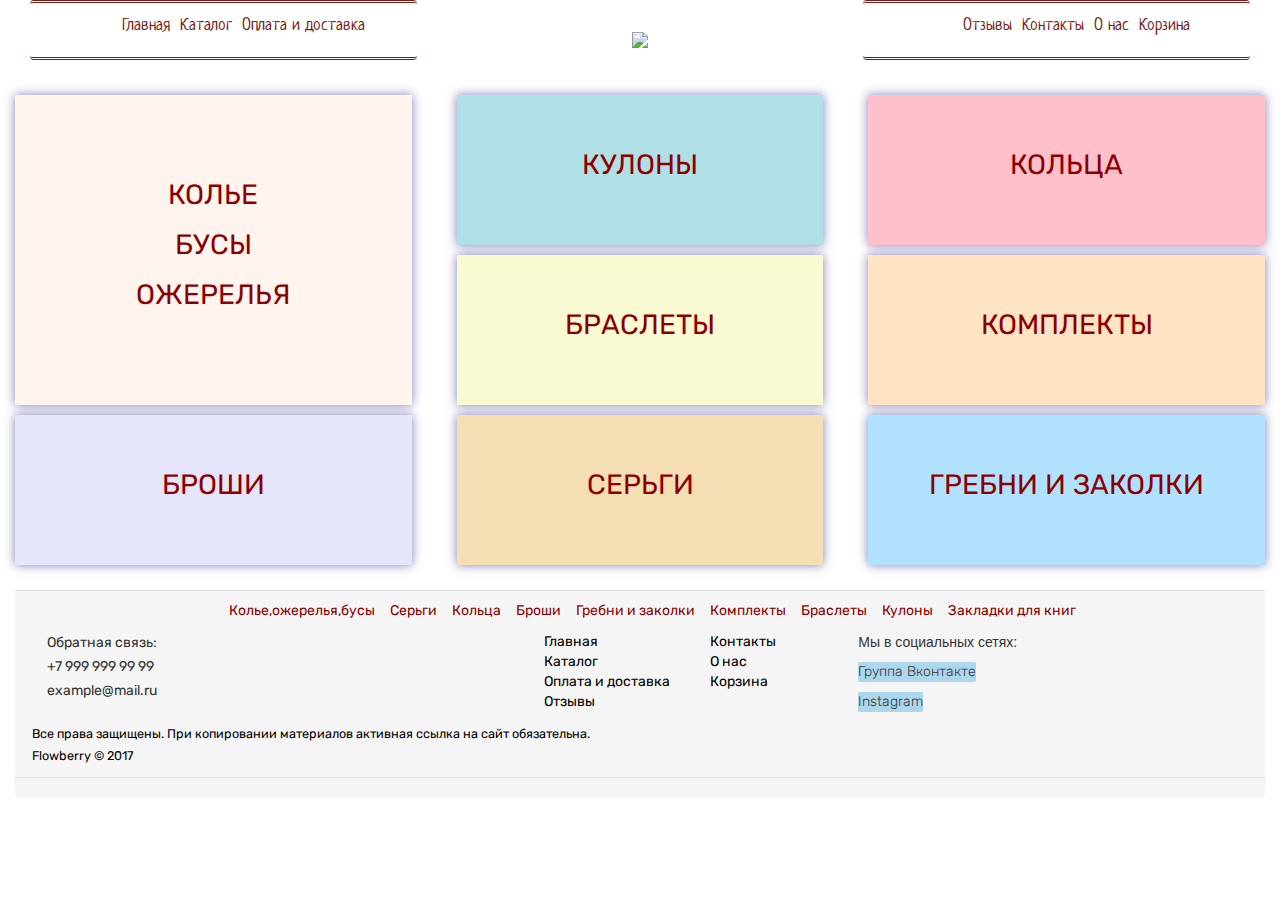
==== catalog.html @ dcb8d936 "Add file catalog.html and double into him index.htm" ====
<!DOCTYPE html>
<html lang="en">
<head>
    <meta charset="UTF-8">
    <meta http-equiv="X-UA-Compatible" content="IE=edge">
    <meta name="viewport" content="width=device-width, initial-scale=1">
    <title>Интернет-магазин Flowberry</title>
    <link rel="stylesheet" href="../css/bootstrap.css">
    <link rel="stylesheet" href="../slick%20main/slick/slick/slick.css">
    <link rel="stylesheet" href="../slick%20main/slick/slick/slick-theme.css">
    <link rel="stylesheet" href="slyle.css">

    <!-- bootstrap -->
    <!-- Latest compiled and minified CSS -->
    <link rel="stylesheet" href="https://maxcdn.bootstrapcdn.com/bootstrap/3.3.7/css/bootstrap.min.css" integrity="sha384-BVYiiSIFeK1dGmJRAkycuHAHRg32OmUcww7on3RYdg4Va+PmSTsz/K68vbdEjh4u" crossorigin="anonymous">

    <!-- Optional theme -->
    <link rel="stylesheet" href="https://maxcdn.bootstrapcdn.com/bootstrap/3.3.7/css/bootstrap-theme.min.css" integrity="sha384-rHyoN1iRsVXV4nD0JutlnGaslCJuC7uwjduW9SVrLvRYooPp2bWYgmgJQIXwl/Sp" crossorigin="anonymous">

    <link href="https://fonts.googleapis.com/css?family=Kaushan+Script|Neucha|Rubik" rel="stylesheet">

    <!-- Latest compiled and minified JavaScript -->
    <script src="https://ajax.googleapis.com/ajax/libs/jquery/1.12.4/jquery.min.js"></script>
    <script src="../js/bootstrap.js"></script>
    <script src="http://vk.com/js/api/openapi.js" type="text/javascript"></script>

</head>
<script src="main.js"></script>
<body>
<div class="container-fluid">

    <!-- PANEL WITH LOGO -->

    <!-- header for lg/md -->
    <div class="container-fluid">

        <div class="row">
            <!-- left button group -->
            <div class="col-md-4 col-lg-4 hidden-xs hidden-sm">
                <div class="panel panel-default noborder">
                    <ul>
                        <a href="">
                            <li>Главная</li>
                        </a>
                        <a href="">
                            <li>Каталог</li>
                        </a>
                        <a href="">
                            <li>Оплата и доставка</li>
                        </a>
                    </ul>
                </div>
            </div>

            <!-- logo -->
            <div class="col-md-4 col-lg-4 hidden-xs hidden-sm">
                <a href="index.html">
                    <img src="../images/logotype.png" class="img-responsive">
                </a>
            </div>

            <!-- right button group -->
            <div class="col-md-4 col-lg-4 hidden-xs hidden-sm">
                <div class="panel panel-default noborder">
                    <ul>
                        <a href="">
                            <li>Отзывы</li>
                        </a>
                        <a href="">
                            <li>Контакты</li>
                        </a>
                        <a href="">
                            <li>О нас</li>
                        </a>
                        <a href="#">
                            <li>Корзина</li>
                        </a>
                    </ul>
                </div>
            </div>
        </div>
    </div>

    <!-- header for xs/sm -->
    <div class="container-fluid">

        <div class="row mini hidden-lg hidden-md">
            <div class="col-sm-12 col-xs-12 hidden-md hidden-lg">
                <img src="../images/logotype-mini.png" class="img-responsive">
            </div>

            <div class="col-sm-12 col-xs-12 hidden-lg hidden-md">
                <div class="panel panel-default noborder">
                    <ul>
                        <a href="">
                            <li>| Главная |</li>
                        </a>
                        <a href="">
                            <li>Каталог |</li>
                        </a>
                        <a href="">
                            <li>Оплата и доставка |</li>
                        </a>
                    </ul>
                </div>
            </div>

            <div class="col-xs-12 col-sm-12 hidden-lg hidden-md">
                <div class="panel panel-default noborder">
                    <ul>
                        <a href="">
                            <li>| Отзывы |</li>
                        </a>
                        <a href="">
                            <li>| Контакты |</li>
                        </a>
                        <a href="">
                            <li>| О нас |</li>
                        </a>
                        <a href="#">
                            <li>| Корзина |</li>
                        </a>
                    </ul>
                </div>
            </div>
        </div>

    </div>

    <!-- GOODS -->

    <!-- goods for lg/md -->
    <div class="row goods hidden-xs hidden-sm">

        <div class="col-lg-4 col-md-4">

            <div class="row">

                <div class="col-md-8 col-lg-8">
                    <a href="#"><p class="text-center">Колье</p></a>
                    <a href="#"><p class="text-center">Бусы</p></a>
                    <a href="#"><p class="text-center">Ожерелья</p></a>
                </div>

                <div class="col-md-4 col-lg-4">
                    <a href="#"><p class="text-center">Броши</p></a>
                </div>

            </div>

        </div>

        <div class="col-lg-4 col-md-4">

            <div class="row">

                <div class="col-md-3 col-lg-3">
                    <a href="#"><p class="text-center">Кулоны</p></a>
                </div>

                <div class="col-md-3 col-lg-3">
                    <a href="#"><p class="text-center">Браслеты</p></a>
                </div>

                <div class="col-md-3 col-lg-3">
                    <a href="#"><p class="text-center">Серьги</p></a>
                </div>

            </div>

        </div>

        <div class="col-lg-4 col-md-4">

            <div class="row">

                <div class="col-md-3 col-lg-3">
                    <a href="#"><p class="text-center">Кольца</p></a>
                </div>

                <div class="col-md-3 col-lg-3">
                    <a href="#"><p class="text-center">Комплекты</p></a>
                </div>

                <div class="col-md-3 col-lg-3">
                    <a href="#"><p class="text-center">Гребни и заколки</p></a>
                </div>

            </div>

        </div>

    </div>

    <!-- goods-mini for sm/xs -->
    <div class="row goods-mini hidden-lg hidden-md">

        <div class="col-sm-8 col-xs-8">

            <div class="row">

                <div class="col-sm-12 col-xs-12">
                    <a href="#"><p class="text-center">Колье</p></a>
                    <a href="#"><p class="text-center">Бусы</p></a>
                    <a href="#"><p class="text-center">Ожерелья</p></a>
                </div>

                <div class="col-sm-12 col-xs-12">
                    <a href="#"><p class="text-center">Броши</p></a>
                </div>

            </div>

        </div>

        <div class="col-sm-8 col-xs-8">

            <div class="row">

                <div class="col-sm-12 col-xs-12">
                    <a href="#"><p class="text-center">Кулоны</p></a>
                </div>

                <div class="col-sm-12 col-xs-12">
                    <a href="#"><p class="text-center">Браслеты</p></a>
                </div>

                <div class="col-sm-12 col-xs-12">
                    <a href="#"><p class="text-center">Серьги</p></a>
                </div>

            </div>

        </div>

        <div class="col-sm-8 col-xs-8">

            <div class="row">

                <div class="col-sm-12 col-xs-12">
                    <a href="#"><p class="text-center">Кольца</p></a>
                </div>

                <div class="col-sm-12 col-xs-12">
                    <a href="#"><p class="text-center">Комплекты</p></a>
                </div>

                <div class="col-sm-12 col-xs-12">
                    <a href="#"><p class="text-center">Гребни и заколки</p></a>
                </div>

            </div>

        </div>

    </div>

    <!-- FOOTER -->

    <!-- footer for lg/md -->
    <div class="panel-footer">
        <div class="footer hidden-sm hidden-xs">

            <div class="row">
                <div class="col-md-12 col-lg-12">

                    <ul>
                        <a href="#">
                            <li>Колье,ожерелья,бусы</li>
                        </a>
                        <a href="#">
                            <li>Серьги</li>
                        </a>
                        <a href="#">
                            <li>Кольца</li>
                        </a>
                        <a href="#">
                            <li>Броши</li>
                        </a>
                        <a href="#">
                            <li>Гребни и заколки</li>
                        </a>
                        <a href="#">
                            <li>Комплекты</li>
                        </a>
                        <a href="#">
                            <li>Браслеты</li>
                        </a>
                        <a href="#">
                            <li>Кулоны</li>
                        </a>
                        <a href="#">
                            <li>Закладки для книг</li>
                        </a>

                    </ul>

                </div>

                <div class="col-md-12 col-lg-12">
                    <div class="col-md-4 col-lg-4">
                        <p>Обратная связь:</p>
                        <p>+7 999 999 99 99</p>
                        <p>example@mail.ru</p><br>
                    </div>

                    <div class="col-md-4 col-lg-4">

                        <ul>
                            <a href="#">
                                <li>Главная</li>
                            </a>
                            <a href="#">
                                <li>Каталог</li>
                            </a>
                            <a href="#">
                                <li>Оплата и доставка</li>
                            </a>
                            <a href="#">
                                <li>Отзывы</li>
                            </a>

                        </ul>

                        <ul>
                            <a href="#">
                                <li>Кoнтакты</li>
                            </a>
                            <a href="#">
                                <li>О нас</li>
                            </a>
                            <a href="#">
                                <li>Корзина</li>
                            </a>

                        </ul>
                    </div>

                    <div class="col-md-4 col-lg-4">
                        <p>Мы в социальных сетях:</p>
                        <a href="#">
                            <p>Группа Вконтакте</p>
                        </a>

                        <a href="#">
                            <p>Instagram</p>
                        </a>
                    </div>
                </div>
            </div>
        </div>

        <div class="row hidden-sm hidden-xs">

            <div class="col-sm-12 col-xs-12">
                <p>Все права защищены. При копировании материалов активная ссылка на сайт обязательна.</p>
                <p>Flowberry &#169 2017</p>
            </div>

        </div>
    </div>

    <!-- footer for sm/xs -->

    <div class="panel-footer">
        <div class="footer-mini hidden-lg hidden-md">

            <div class="row">

                <div class="col-sm-6 col-xs-6">
                    <p>Обратная связь:</p>
                    <p>+7 999 999 99 99</p>
                    <p>example@mail.ru</p><br>
                    <p>Мы в социальных сетях:</p>
                    <a href="#">
                        <p class="text-center">Группа Вконтакте</p>
                    </a>

                    <a href="#">
                        <p class="text-center">Instagram</p>
                    </a>
                </div>

                <div class="col-xs-6 col-sm-6">

                    <ul>
                        <a href="#">
                            <li>Главная</li>
                        </a>
                        <a href="#">
                            <li>Каталог</li>
                        </a>
                        <a href="#">
                            <li>Оплата и доставка</li>
                        </a>
                        <a href="#">
                            <li>Отзывы</li>
                        </a>
                        <a href="#">
                            <li>О нас</li>
                        </a>
                        <a href="#">
                            <li>Корзина</li>
                        </a>

                    </ul>
                </div>

            </div>

            <div class="row">
                <div class="col-sm-12 col-xs-12">
                    <p>Все права защищены. При копировании материалов активная ссылка на сайт обязательна.</p>
                    <p>Flowberry &#169 2017</p>
                </div>
            </div>
        </div>
    </div>
</div>
<!-- scripts -->
<script src="http://yastatic.net/jquery/2.1.3/jquery.min.js"></script>
<script src="../slick%20main/slick/slick/slick.js">
</script><script src="http://yastatic.net/jquery/2.1.3/jquery.min.js"></script>
<script src="../slick%20main/slick/slick/slick.js"></script>
<script src="main.js"></script>
</body>
</html>
---- slyle.css ----
/* style for panel with logo */

/* HEADER lg/md */

.row {
    display: flex;
    flex-flow: row nowrap;
    justify-content: center;
    align-items: center;
}

.row div:first-child .panel {
    padding: 10px;
    border-top: 3px double #761c19;
    border-bottom: 3px double #761c19;
}

.row div:nth-child(2) {
    display: flex;
    justify-content: center;
    align-items: center;
}

.row div:last-child .panel {
    padding: 10px;
    border-top: 3px double #761c19;
    border-bottom: 3px double #761c19;
}
.row .panel ul {
    display: flex;
    flex-flow: row nowrap;
    justify-content: center;
}

.row .panel ul li {
    text-decoration: none;
    list-style-type: none;
    margin-right: 10px;
    color: #761c19;
    font-size: 1.2em;
    font-family: 'Neucha', cursive;
}

.row .panel ul a:last-child li {
    margin-right: 0px;
}

row .panel ul li:hover {
    color: #449d44;
}

/* HEADER for sm/xs */

.mini {
    height: 300px;
    display: flex;
    justify-content: center;
    align-items: center;
    flex-flow: column wrap;
}

.mini div {
    margin-top: 5px;
}

.mini div:first-child {
    display: flex;
    justify-content: center;
    align-items: center;
}

.mini div:nth-child(2) {
    height: 12%;
    display: flex;
    justify-content: center;
    align-items: center;
}

.mini div:last-child {
    height: 12%;
    display: flex;
    justify-content: center;
    align-items: center;
}

.mini div:nth-child(2) .panel {
    border: none;
}

.mini div:nth-child(3) .panel {
    border: none;
}

.mini .panel ul {
    display: flex;
    flex-flow: row nowrap;
    justify-content: center;
    align-items: center;
}

.mini .panel ul li {
    font-size: 1.7em;
    text-decoration: none;
    text-transform: none;
}

/* BUTTON OG NAVIGATION */

.container-fluid .panel.noborder {
    border: none;
    box-shadow: none;
}

.container-fluid .panel-body {
    display: flex;
    justify-content: center;
    align-items: center;
    height: 40px;
    border: none;
    box-shadow: none;
}

.container-fluid .panel-body button {
   margin-right: 5px;
}


/* CAROUSRL lg/md */

.carousel {
    margin: 20px;
    border-top: 2px solid #b2dba1;
    padding: 10px;
}

.slide {
    display: flex;
    justify-content: center;
    margin: 35px;
    box-shadow: 0 0 10px rgba(0,100,0,0.5);
}

.carousel .panel {
    display: flex;
    justify-content: flex-start;
    align-items: center;
    flex-flow: column nowrap;
}

.carousel .panel h4 {
    font-family: 'Neucha', cursive;
}

.carousel .panel h2 {
    font-family: 'Neucha', cursive;
    font-weight: bold;
    color: #66512c;
    font-size: 50px;
}

@media screen and (width: 1440px) {
    .slide {
        margin-right: 50px;
        margin-left: 50px;
        box-shadow: none;
    }
}

/* CAROUSEL-MINI xs/sm */

.carousel-mini {
    display: flex;
    flex-flow: column wrap;
}

.carousel-mini  .slider .slide {
    display: flex;
    justify-content: center;
    margin-left: 50px;
    margin-right: 50px;
}

.carousel-mini .panel {
    display: flex;
    flex-flow: row wrap;
    align-items: center;
}
.carousel-mini .panel h2 {
    font-family: 'Neucha', cursive;
    font-weight: bold;
    color: #66512c;
    font-size: 2em;
    margin-left: 5px;
    margin-right: 5px;
}

.carousel-mini .panel h4 {
    margin-left: 20px;
    margin-right: 20px;
}

/* GOODS */

.goods div .row {
    display: flex;
    flex-flow: column;
    padding: 15px;
}

.goods div:nth-child(2) .row {
    width: 100%;
}

.goods div .row div {
    margin-bottom: 10px;
}

.goods div:first-child .row div:first-child {
    height: 310px;
    width: 100%;
}

.goods div:first-child .row div:last-child {
    height: 150px;
    width: 100%
}

.goods div:nth-child(2) .row div {
    height: 150px;
    width: 100%;
}

.goods div:nth-child(3) .row div {
    height: 150px;
    width: 100%;
}

.goods div .row div {
    display: flex;
    align-items: center;
    justify-content: center;
    box-shadow: 0 0 10px rgba(0,0,122,0.5);
}

.goods div .row div:hover {
    opacity: 0.8;
    border: 2px double #7F0055;
}

.goods div .row div p {
    color: darkred;
    font-size: 2em;
    font-family: 'Rubik', sans-serif;
    text-transform: uppercase;
}

.goods div .row div a:hover {
    text-decoration: none;
}

.goods div .row div p:hover {
    color: orangered;
    font-size: 2.5em;
    cursor: pointer;
    transition: 0.5s;
}

.goods div .row div:first-child {
    flex-flow: column;
    background: #FFF5EE;
}

.goods div .row div:nth-child(2) {
    background: #E6E6FA;
}

.goods div:nth-child(2) .row div:nth-child(1) {
    background: #B0E0E6;
}

.goods div:nth-child(2) .row div:nth-child(2) {
    background: #FAFAD2;
}

.goods div:nth-child(2) .row div:nth-child(3) {
    background: #F5DEB3;
}

.goods div:nth-child(3) .row div:nth-child(1) {
    background: #FFC0CB;
}

.goods div:nth-child(3) .row div:nth-child(2){
    background:#FFE4C4;
}

.goods div:nth-child(3) .row div:nth-child(3) {
    background: #B0E2FF;
}

/* GOODS-MINI for sm/xs */

.goods-mini {
    display: flex;
    flex-flow: column wrap;
}

.goods-mini div:nth-child(2) .row {
    width: 100%;
}

.goods-mini div .row {
    display: flex;
    flex-flow: column wrap;
    margin-right: 0;
    margin-left: 0;
}

.goods-mini div .row div {
    width: 100%;
    height: 150px;
    display: flex;
    flex-flow: column wrap;
    justify-content: center;
    align-items: center;
    margin-bottom: 10px;
    box-shadow: 0 0 10px rgba(0,0,122,0.5);
}

.goods-mini div .row div a {
    text-decoration: none;
}

.goods-mini div .row div p {
    color: darkred;
    font-size: 2em;
    font-family: 'Rubik', sans-serif;
    text-transform: uppercase;
}

.goods-mini div .row div p:hover {
    color: orangered;
    font-size: 2.5em;
    cursor: pointer;
    transition: 0.5s;
}

.goods-mini div .row div:first-child {
    flex-flow: column;
    background: #FFF5EE;
}

.goods-mini div:first-child .row div:first-child p{
    font-size: 1.5em;
}

.goods-mini div .row div:nth-child(2) {
    background: #E6E6FA;
}

.goods-mini div:nth-child(2) .row div:nth-child(1) {
    background: #B0E0E6;
}

.goods-mini div:nth-child(2) .row div:nth-child(2) {
    background: #FAFAD2;
}

.goods-mini div:nth-child(2) .row div:nth-child(3) {
    background: #F5DEB3;
}

.goods-mini div:nth-child(3) .row div:nth-child(1) {
    background: #FFC0CB;
}

.goods-mini div:nth-child(3) .row div:nth-child(2){
    background: #FFE4C4;
}

.goods-mini div:nth-child(3) .row div:nth-child(3) {
    background: #B0E2FF;
}

    /* footer */

.footer .row {
    display: flex;
    flex-flow: column;
}

.footer .row div:first-child {
    display: flex;
    flex-flow: row nowrap;
    justify-content: center;
}

.footer .row div:first-child ul {
    display: flex;
    flex-flow: row nowrap;
    justify-content: space-around;
}

.footer .row div:first-child ul li {
    list-style-type: none;
    text-decoration: none;
    margin-right: 15px;
    font-family: 'Rubik', sans-serif;
    font-size: 1em;
    color: darkred;
}

.footer .row div:first-child ul a:hover {
    text-decoration: none;
    cursor: pointer;
}

.footer .row div:first-child ul li:hover {
    color: black;
}

.footer .row div:last-child {
    display: flex;
    flex-flow: row;
    justify-content: space-between;
}

.footer .row div:last-child div:first-child {
    display: flex;
    flex-flow: column;
}

.footer .row div:last-child div:first-child p {
    margin: 2px;
    font-family: 'Rubik', sans-serif;
    font-size: 1em;
}

.footer .row div:last-child div:nth-child(2){
    display: flex;
    flex-flow: row;
    align-items: flex-start;
}

.footer .row div:last-child div:nth-child(2) ul li {
    list-style-type: none;
    text-decoration: none;
    font-family: 'Rubik', sans-serif;
    color: black;
}

.footer .row div:last-child div:nth-child(2) ul a:hover {
    text-decoration: none;
}

.footer .row div:last-child div:nth-child(2) ul li:hover {
    color: darkred;
}

.footer .row div:last-child div:nth-child(3) {
    display: flex;
    flex-flow: column;
    align-items: flex-start;
}

.footer .row div:last-child div:nth-child(3) a:hover {
    text-decoration: none;
    color: darkred;
}

.footer .row div:last-child div:nth-child(3) a p {
    color: black;
    font-size: 1em;
    font-family: 'Rubik', sans-serif;
    font-weight: 200;
    border-radius: 5%;
    background-color: #9acfea;
    opacity: .8;
}

.footer .row div:last-child div:nth-child(3) a p:hover {
    color: white;
    background-color: #00264a;
}

.panel-footer .row div {
    display: flex;
    flex-flow: column;
    justify-content: center;
}

.panel-footer .row:nth-child(2) div p {
    color: black;
    font-family: 'Rubik', sans-serif;
    font-size: 0.9em;
    margin: 2px;
}

/* footer for sm/xs */
.footer-mini .row {
    display: flex;
    flex-flow: row;
    align-items: flex-start;
}

.footer-mini .row div:first-child a p{
    border-radius: 5%;
    background-color: #9acfea;
    color: black;
}

.footer-mini .row div:first-child a p:hover {
    background-color: darkblue;
    color:white;
}

.footer-mini .row div:nth-child(2) {
    display: flex;
    flex-flow: row;
    align-items: flex-start;
}

.footer-mini .row div:nth-child(2) ul {
    display: flex;
    flex-flow: column;
    align-items: flex-start;
}

.footer-mini .row div:nth-child(2) ul a:hover {
    text-decoration: none;
    color:darkred;
}

.footer-mini .row div:nth-child(2) ul li{
    list-style-type: none;
    color: black;
    font-size: 1em;
    font-family: 'Rubik', sans-serif;
    margin-top: 8px;
}

.panel-footer .row:nth-child(2) div {
    display: flex;
    flex-flow: column;
    justify-content: center;
}

.panel-footer .row:nth-child(2) div p {
    color: black;
    font-family: 'Rubik', sans-serif;
    font-size: 0.9em;
    margin: 2px;
}
/*
font-family: 'Kaushan Script', cursive;
font-family: 'Rubik', sans-serif;
font-family: 'Neucha', cursive;
*/
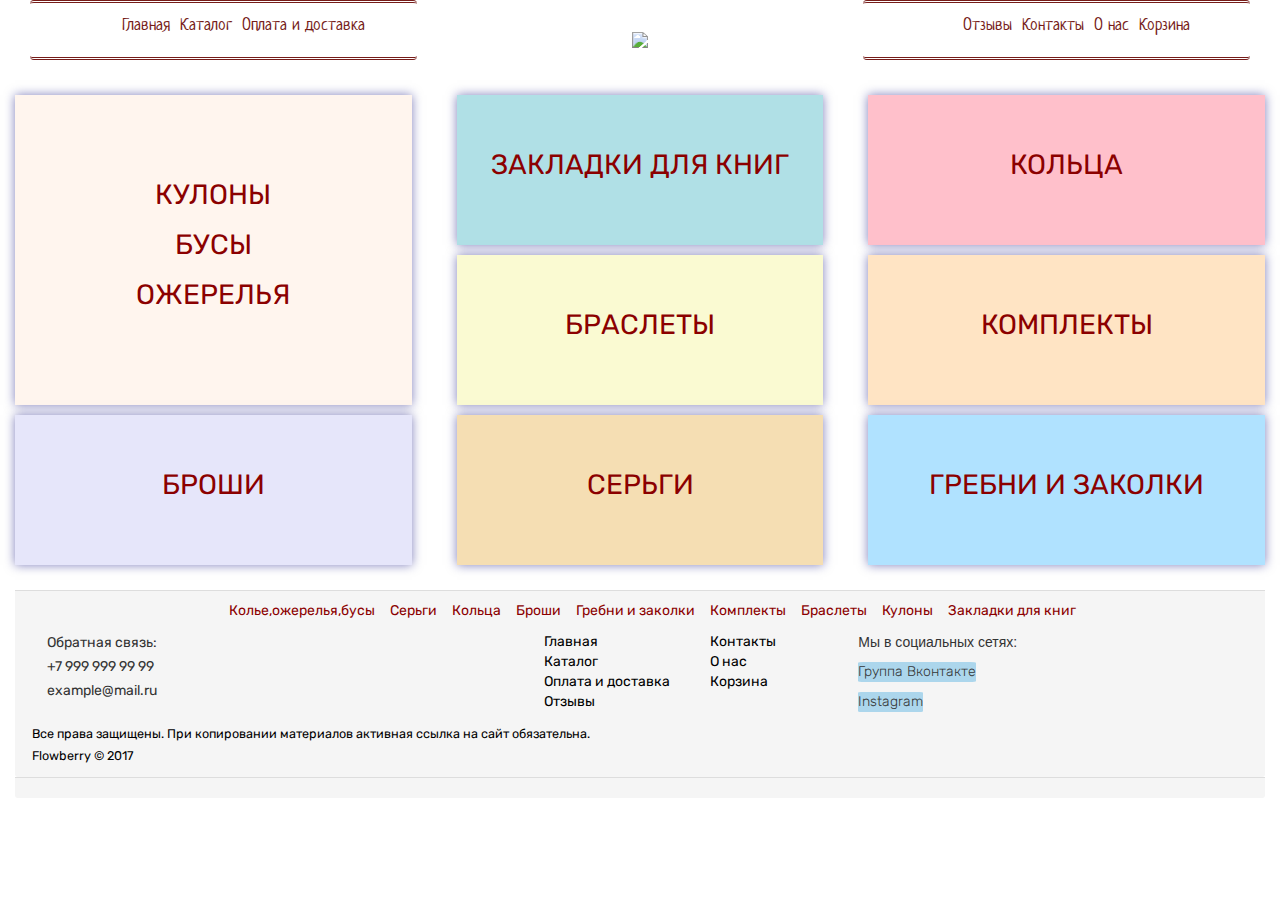
==== commit 84bd6429: "Rename same goods" ====
--- a/catalog.html
+++ b/catalog.html
@@ -137,7 +137,7 @@
             <div class="row">
 
                 <div class="col-md-8 col-lg-8">
-                    <a href="#"><p class="text-center">Колье</p></a>
+                    <a href="#"><p class="text-center">Кулоны</p></a>
                     <a href="#"><p class="text-center">Бусы</p></a>
                     <a href="#"><p class="text-center">Ожерелья</p></a>
                 </div>
@@ -155,7 +155,7 @@
             <div class="row">
 
                 <div class="col-md-3 col-lg-3">
-                    <a href="#"><p class="text-center">Кулоны</p></a>
+                    <a href="#"><p class="text-center">Закладки для книг</p></a>
                 </div>
 
                 <div class="col-md-3 col-lg-3">
@@ -200,7 +200,7 @@
             <div class="row">
 
                 <div class="col-sm-12 col-xs-12">
-                    <a href="#"><p class="text-center">Колье</p></a>
+                    <a href="#"><p class="text-center">Кулоны</p></a>
                     <a href="#"><p class="text-center">Бусы</p></a>
                     <a href="#"><p class="text-center">Ожерелья</p></a>
                 </div>
@@ -218,7 +218,7 @@
             <div class="row">
 
                 <div class="col-sm-12 col-xs-12">
-                    <a href="#"><p class="text-center">Кулоны</p></a>
+                    <a href="#"><p class="text-center">Закладки для книг</p></a>
                 </div>
 
                 <div class="col-sm-12 col-xs-12">
